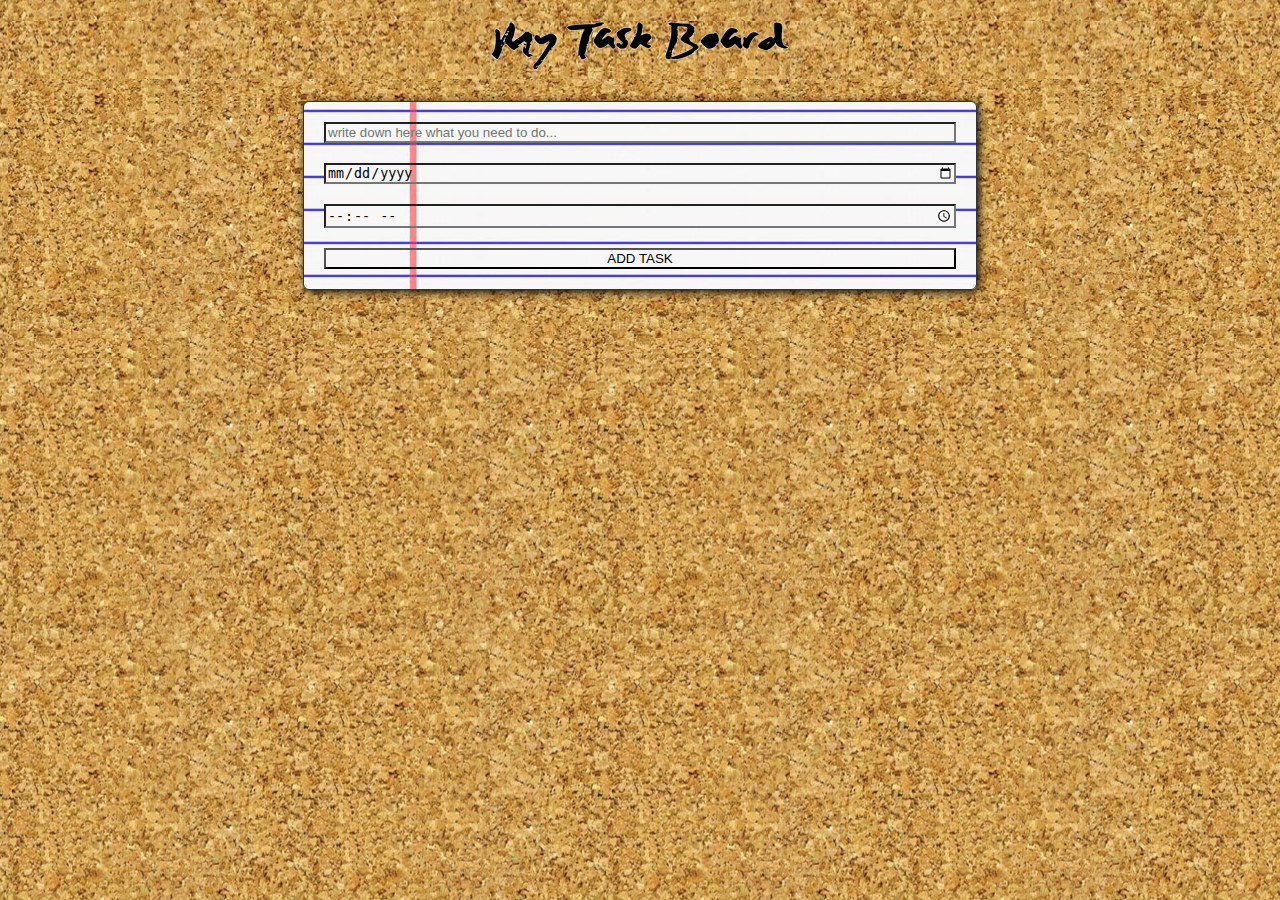
==== proj1.html @ 58ee49b4 "changed" ====
<!DOCTYPE html>
<html lang="en">

<head>
    <meta charset="UTF-8">
    <meta name="viewport" content="width=device-width, initial-scale=1.0">
    <script defer src="logic.js"></script>
    <link rel="stylesheet" href="style1.css">
    <title>my notes</title>
</head>

<body onload="onload()">
    <div class="header" action="javascript:submitForm()">
        <h1><img src="assets/title.png"></h1>
    </div>

    <div>
        <!--form for a new task-->
        <form class="taskForm" id="taskForm">
            <input type="text" placeholder="write down here what you need to do..." id="content"
                style="background-image: url(assets/form.jpg);" required>
            <input type="date" placeholder="enter a date" id="date" style="background-image: url(assets/form.jpg);"
                required>
            <input type="time" placeholder="when?" id="time" style="background-image: url(assets/form.jpg);" required>
            <input type="button" onclick="dataTask()" id="btn" value="ADD TASK"
                style="background-image: url(assets/form.jpg);">
        </form>
        <div id="taskNote" class="task-note"></div>
    </div> <br>
    <!-- <div id="tasklist" class="hidden">
        <img src="assets/notebg.png" alt="image">
        <p>kkkk</p>
    </div> -->
    <div class="container" id="container"></div>
    <!-- <section>
        <div id="wrapper" class="wrapper"></div>
    </section> -->
</body>

</html>
---- style1.css ----
.header {
    text-align: center;
}

* {
    background-image: url("assets/title\ board.jpg");
    background-position: 50%;
}

.taskForm {
    background-image: url("assets/form.jpg");
    text-align: center;
    display: flex;
    flex-direction: column;
    width: 50%;
    max-width: 1000px;
    margin: 0 auto;
    gap: 20px;
    border: 1px solid #333;
    padding: 20px;
    border-radius: 6px;
    box-shadow: 2px 2px 10px black;
}

/* .hidden {
    display: none;
} */

/* @font-face {
    font-family: "PTSans";
    src: url("/assets/font/Sandler\ Trial.otf");
}

* {
    margin: 0;
    padding: 0;

}

body {
    text-align: center;
    background-image: url("/assets/image/tile.jpg");
    /* box-sizing: border-box; }
    */


/* #taskForm {
    width: 50%;
    max-width: 300px;
    height: 150px;
    max-height: 300px;
    list-style: none;
    background-image: url("/assets/image/formbg.jpg");
    background-size: contain;
    background-position: center;
    border-radius: 6px;
    padding: 20px 20px;
    margin: 0 auto;
    display: flex;
    flex-direction: column;
} */

.container {
    margin: 50px;
    display: grid;
    gap: 1rem;
    grid-template-columns: repeat(auto-fill, 350px);
    justify-content: center;
}

li {
    list-style: none;
}

.task {
    background-image: url("/assets/image/notebg.png");
    background-size: 250px 250px;
    background-repeat: no-repeat;
}

*/ .task .taskText {
    display: block;
    margin-top: 16px;
    text-align: left;
    margin-left: 20px;
    min-height: 150px;
    min-width: 250px;
    max-width: 250px;
    max-height: 150px;
    overflow-x: hidden;
    overflow-y: scroll;
}

.task .btn button {
    margin-left: 150px;
    background: transparent;
    border: none;
    font-size: 24px;
    opacity: 0;
}

.task:hover .btn button {
    opacity: 1;
}

.task .date,
.task .time {
    text-align: left;
    margin-left: 10px;
}

@keyframes fadeIn {
    0% {
        opacity: 0;
    }

    100% {
        opacity: 1;
    }
}

.fadeIn-container {
    animation: fadeIn 2s;
}
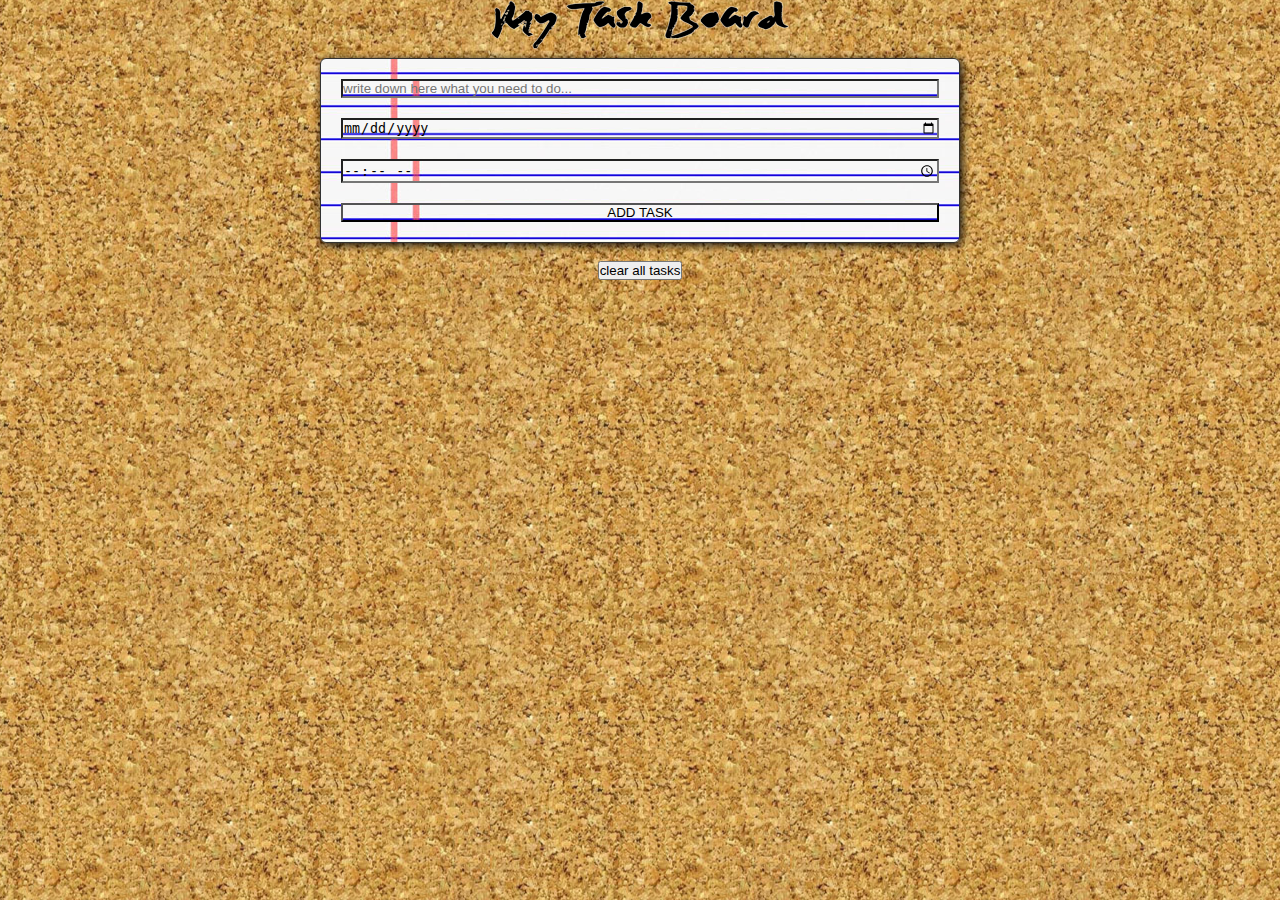
==== commit d7a3748f: "changed js" ====
--- a/proj1.html
+++ b/proj1.html
@@ -24,17 +24,11 @@
             <input type="time" placeholder="when?" id="time" style="background-image: url(assets/form.jpg);" required>
             <input type="button" onclick="dataTask()" id="btn" value="ADD TASK"
                 style="background-image: url(assets/form.jpg);">
-        </form>
+        </form> <br>
+        <button onclick="clearAll()">clear all tasks</button>
         <div id="taskNote" class="task-note"></div>
     </div> <br>
-    <!-- <div id="tasklist" class="hidden">
-        <img src="assets/notebg.png" alt="image">
-        <p>kkkk</p>
-    </div> -->
     <div class="container" id="container"></div>
-    <!-- <section>
-        <div id="wrapper" class="wrapper"></div>
-    </section> -->
 </body>
 
 </html>--- a/style1.css
+++ b/style1.css
@@ -1,15 +1,23 @@
+/* Reset some default styles */
+* {
+    margin: 0;
+    padding: 0;
+    box-sizing: border-box;
+}
+
+/* Set a common background image for all elements */
+body {
+    background-image: url("assets/title board.jpg");
+    background-position: 50%;
+    text-align: center;
+}
+
 .header {
     text-align: center;
 }
 
-* {
-    background-image: url("assets/title\ board.jpg");
-    background-position: 50%;
-}
-
 .taskForm {
     background-image: url("assets/form.jpg");
-    text-align: center;
     display: flex;
     flex-direction: column;
     width: 50%;
@@ -22,44 +30,6 @@
     box-shadow: 2px 2px 10px black;
 }
 
-/* .hidden {
-    display: none;
-} */
-
-/* @font-face {
-    font-family: "PTSans";
-    src: url("/assets/font/Sandler\ Trial.otf");
-}
-
-* {
-    margin: 0;
-    padding: 0;
-
-}
-
-body {
-    text-align: center;
-    background-image: url("/assets/image/tile.jpg");
-    /* box-sizing: border-box; }
-    */
-
-
-/* #taskForm {
-    width: 50%;
-    max-width: 300px;
-    height: 150px;
-    max-height: 300px;
-    list-style: none;
-    background-image: url("/assets/image/formbg.jpg");
-    background-size: contain;
-    background-position: center;
-    border-radius: 6px;
-    padding: 20px 20px;
-    margin: 0 auto;
-    display: flex;
-    flex-direction: column;
-} */
-
 .container {
     margin: 50px;
     display: grid;
@@ -68,17 +38,14 @@
     justify-content: center;
 }
 
-li {
-    list-style: none;
-}
-
+/* Apply background image to task elements */
 .task {
-    background-image: url("/assets/image/notebg.png");
+    background-image: url("assets/image/notebg.png");
     background-size: 250px 250px;
     background-repeat: no-repeat;
 }
 
-*/ .task .taskText {
+.task .taskText {
     display: block;
     margin-top: 16px;
     text-align: left;
@@ -109,6 +76,7 @@
     margin-left: 10px;
 }
 
+/* Define fadeIn animation */
 @keyframes fadeIn {
     0% {
         opacity: 0;
@@ -119,6 +87,7 @@
     }
 }
 
+/* Apply fadeIn animation to specific elements */
 .fadeIn-container {
     animation: fadeIn 2s;
 }